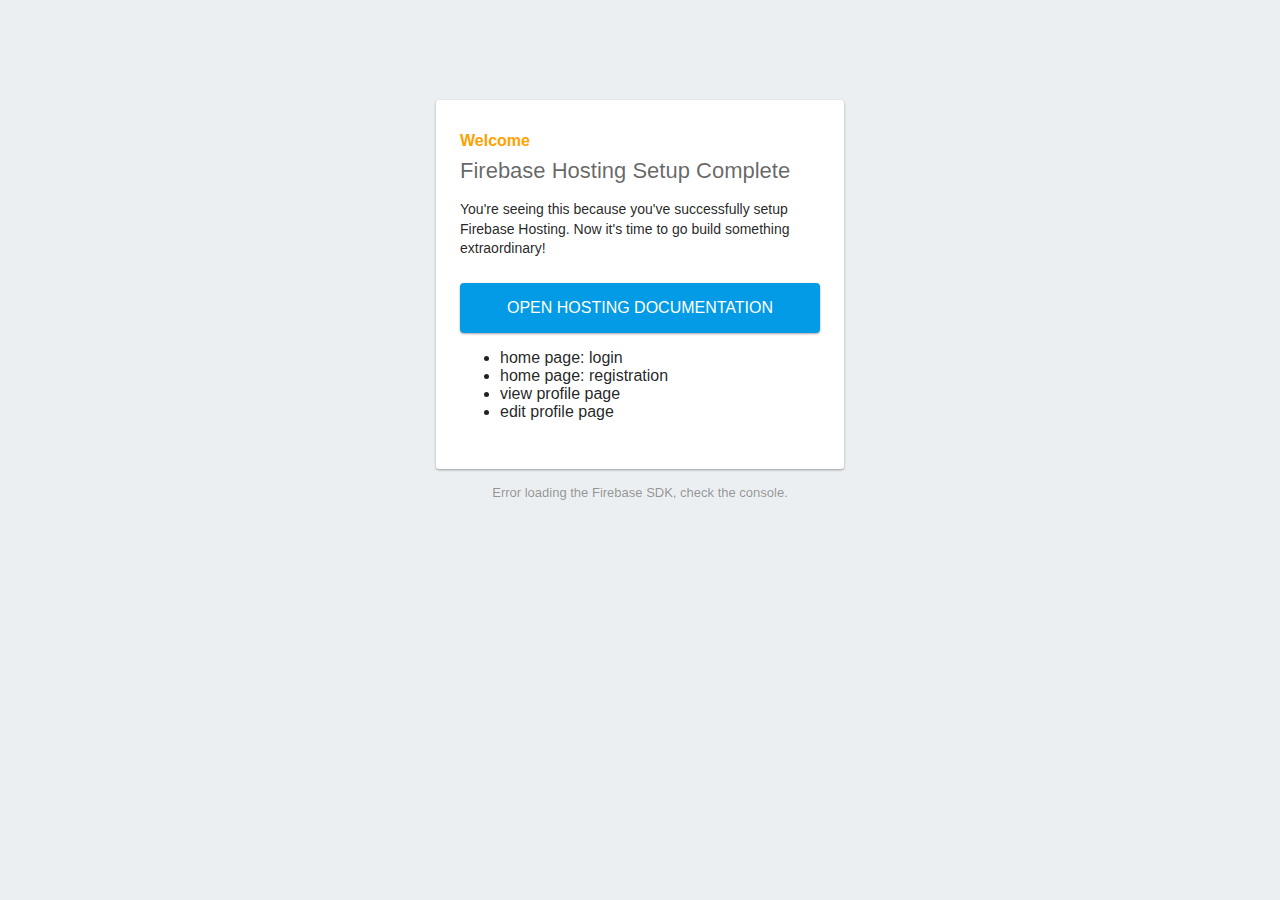
==== public/index.html @ 975cbf43 "firebase initial integration" ====
<!DOCTYPE html>
<html>
  <head>
    <meta charset="utf-8">
    <meta name="viewport" content="width=device-width, initial-scale=1">
    <title>Welcome to Firebase Hosting</title>

    <!-- update the version number as needed -->
    <script defer src="/__/firebase/4.9.0/firebase-app.js"></script>
    <!-- include only the Firebase features as you need -->
    <script defer src="/__/firebase/4.9.0/firebase-auth.js"></script>
    <script defer src="/__/firebase/4.9.0/firebase-database.js"></script>
    <script defer src="/__/firebase/4.9.0/firebase-messaging.js"></script>
    <script defer src="/__/firebase/4.9.0/firebase-storage.js"></script>
    <!-- initialize the SDK after all desired features are loaded -->
    <script defer src="/__/firebase/init.js"></script>

    <style media="screen">
      body { background: #ECEFF1; color: rgba(0,0,0,0.87); font-family: Roboto, Helvetica, Arial, sans-serif; margin: 0; padding: 0; }
      #message { background: white; max-width: 360px; margin: 100px auto 16px; padding: 32px 24px; border-radius: 3px; }
      #message h2 { color: #ffa100; font-weight: bold; font-size: 16px; margin: 0 0 8px; }
      #message h1 { font-size: 22px; font-weight: 300; color: rgba(0,0,0,0.6); margin: 0 0 16px;}
      #message p { line-height: 140%; margin: 16px 0 24px; font-size: 14px; }
      #message a { display: block; text-align: center; background: #039be5; text-transform: uppercase; text-decoration: none; color: white; padding: 16px; border-radius: 4px; }
      #message, #message a { box-shadow: 0 1px 3px rgba(0,0,0,0.12), 0 1px 2px rgba(0,0,0,0.24); }
      #load { color: rgba(0,0,0,0.4); text-align: center; font-size: 13px; }
      @media (max-width: 600px) {
        body, #message { margin-top: 0; background: white; box-shadow: none; }
        body { border-top: 16px solid #ffa100; }
      }
    </style>
  </head>
  <body>
    <div id="message">
      <h2>Welcome</h2>
      <h1>Firebase Hosting Setup Complete</h1>
      <p>You're seeing this because you've successfully setup Firebase Hosting. Now it's time to go build something extraordinary!</p>
      <a target="_blank" href="https://firebase.google.com/docs/hosting/">Open Hosting Documentation</a>

      <ul>
        <li>home page: login</li>
        <li>home page: registration</li>
        <li>view profile page</li>
        <li>edit profile page</li>
      </ul>
    </div>
    <p id="load">Firebase SDK Loading&hellip;</p>

    <script>
      document.addEventListener('DOMContentLoaded', function() {
        // // 🔥🔥🔥🔥🔥🔥🔥🔥🔥🔥🔥🔥🔥🔥🔥🔥🔥🔥🔥🔥🔥🔥🔥🔥🔥🔥🔥🔥🔥🔥🔥
        // // The Firebase SDK is initialized and available here!
        //
        // firebase.auth().onAuthStateChanged(user => { });
        // firebase.database().ref('/path/to/ref').on('value', snapshot => { });
        // firebase.messaging().requestPermission().then(() => { });
        // firebase.storage().ref('/path/to/ref').getDownloadURL().then(() => { });
        //
        // // 🔥🔥🔥🔥🔥🔥🔥🔥🔥🔥🔥🔥🔥🔥🔥🔥🔥🔥🔥🔥🔥🔥🔥🔥🔥🔥🔥🔥🔥🔥🔥

        try {
          let app = firebase.app();
          let features = ['auth', 'database', 'messaging', 'storage'].filter(feature => typeof app[feature] === 'function');
          document.getElementById('load').innerHTML = `Firebase SDK loaded with ${features.join(', ')}`;
        } catch (e) {
          console.error(e);
          document.getElementById('load').innerHTML = 'Error loading the Firebase SDK, check the console.';
        }
      });
    </script>
  </body>
</html>
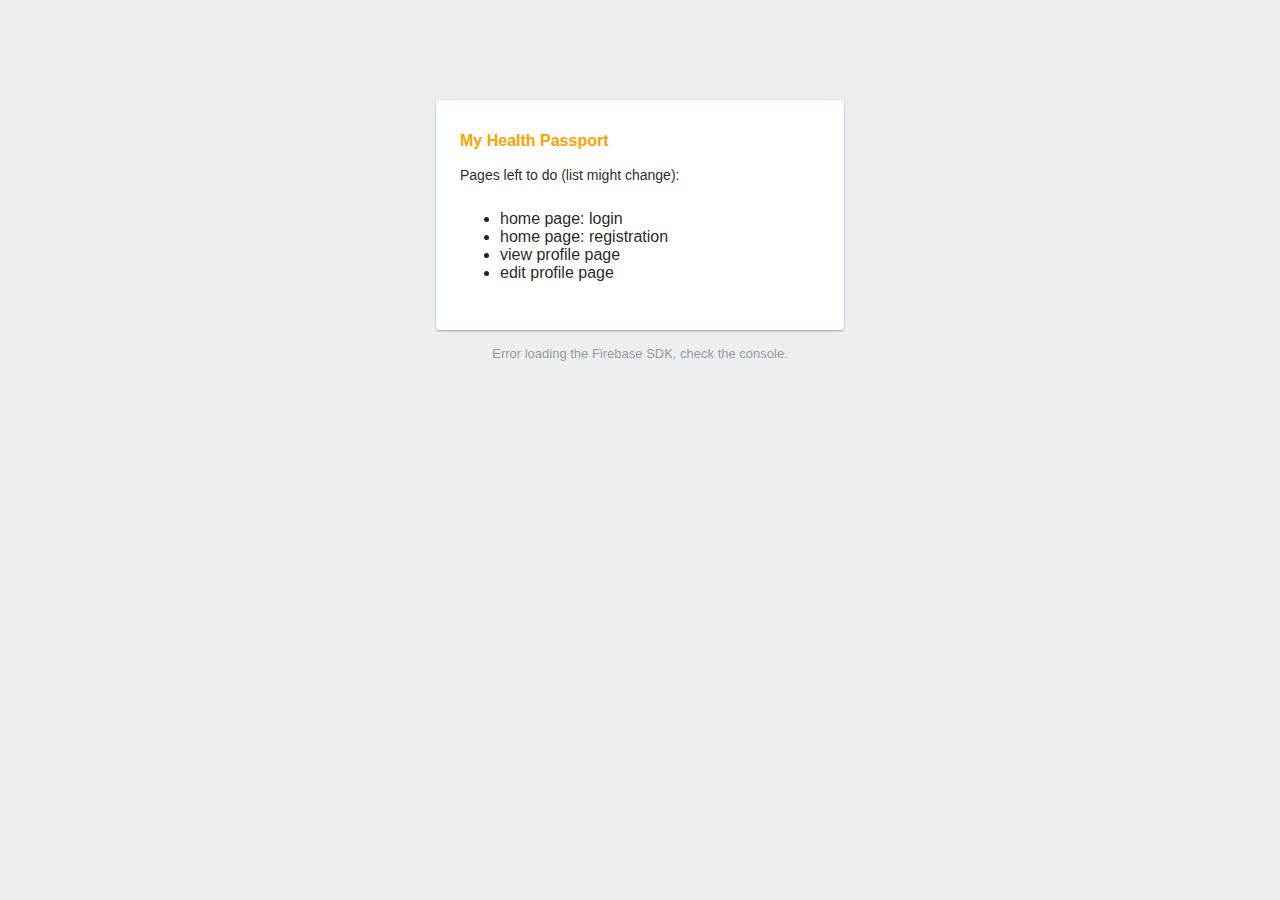
==== commit b4c4317a: "first version deployed to firebase" ====
--- a/public/index.html
+++ b/public/index.html
@@ -32,11 +32,8 @@
   </head>
   <body>
     <div id="message">
-      <h2>Welcome</h2>
-      <h1>Firebase Hosting Setup Complete</h1>
-      <p>You're seeing this because you've successfully setup Firebase Hosting. Now it's time to go build something extraordinary!</p>
-      <a target="_blank" href="https://firebase.google.com/docs/hosting/">Open Hosting Documentation</a>
-
+      <h2>My Health Passport</h2>
+      <p>Pages left to do (list might change):</p>
       <ul>
         <li>home page: login</li>
         <li>home page: registration</li>
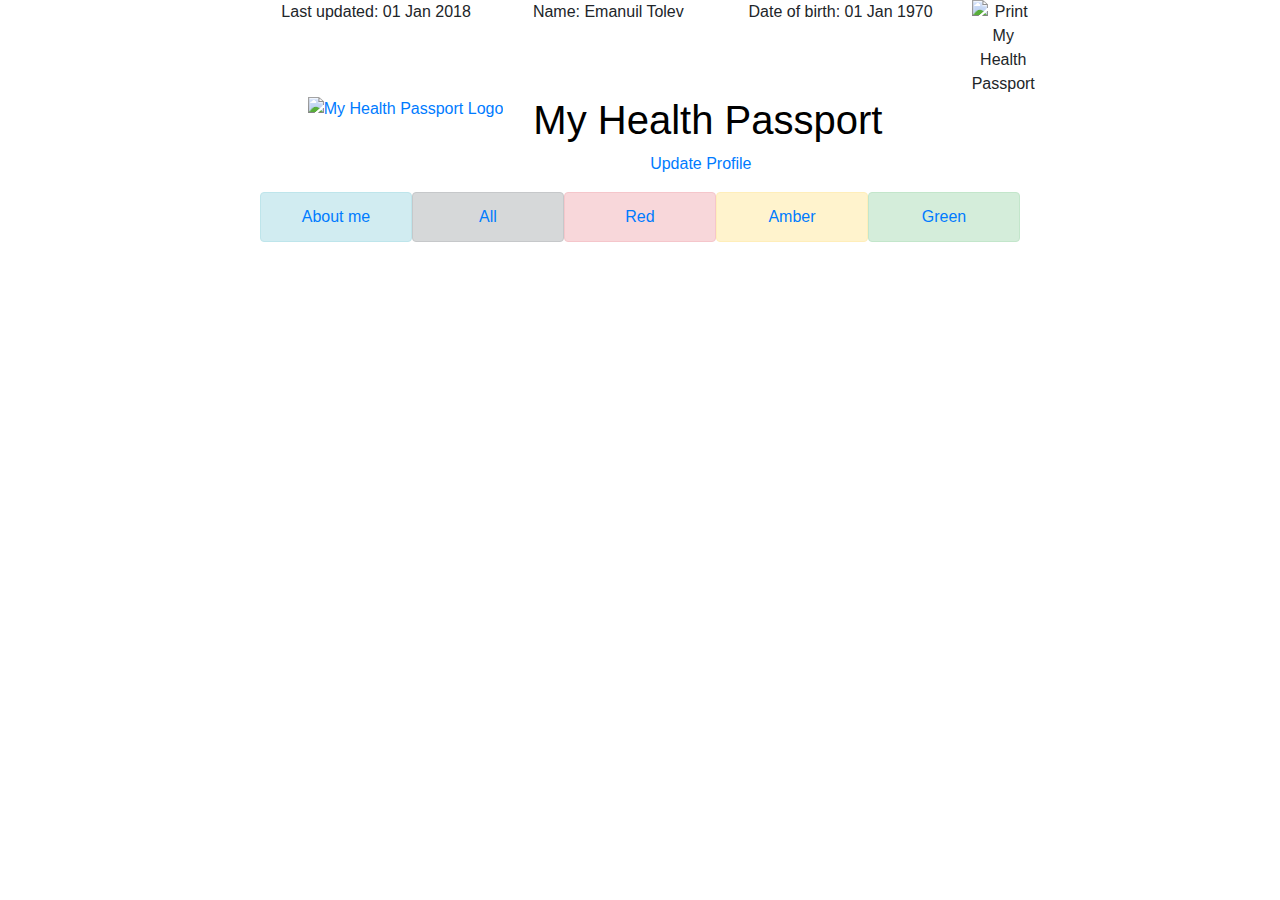
==== commit 6659d1ea: "version 0.1 alpha!" ====
--- a/public/index.html
+++ b/public/index.html
@@ -3,7 +3,21 @@
   <head>
     <meta charset="utf-8">
     <meta name="viewport" content="width=device-width, initial-scale=1">
-    <title>Welcome to Firebase Hosting</title>
+    <title>My Health Passport</title>
+
+    <script src="https://www.gstatic.com/firebasejs/4.9.0/firebase.js"></script>
+    <script>
+      // Initialize Firebase
+      var config = {
+        apiKey: "AIzaSyBqJ23QyO4BOr3-RXK-4l_Idwk6vAfEYb4",
+        authDomain: "my-health-passport.firebaseapp.com",
+        databaseURL: "https://my-health-passport.firebaseio.com",
+        projectId: "my-health-passport",
+        storageBucket: "my-health-passport.appspot.com",
+        messagingSenderId: "310701926231"
+      };
+      firebase.initializeApp(config);
+    </script>
 
     <!-- update the version number as needed -->
     <script defer src="/__/firebase/4.9.0/firebase-app.js"></script>
@@ -15,33 +29,47 @@
     <!-- initialize the SDK after all desired features are loaded -->
     <script defer src="/__/firebase/init.js"></script>
 
-    <style media="screen">
-      body { background: #ECEFF1; color: rgba(0,0,0,0.87); font-family: Roboto, Helvetica, Arial, sans-serif; margin: 0; padding: 0; }
-      #message { background: white; max-width: 360px; margin: 100px auto 16px; padding: 32px 24px; border-radius: 3px; }
-      #message h2 { color: #ffa100; font-weight: bold; font-size: 16px; margin: 0 0 8px; }
-      #message h1 { font-size: 22px; font-weight: 300; color: rgba(0,0,0,0.6); margin: 0 0 16px;}
-      #message p { line-height: 140%; margin: 16px 0 24px; font-size: 14px; }
-      #message a { display: block; text-align: center; background: #039be5; text-transform: uppercase; text-decoration: none; color: white; padding: 16px; border-radius: 4px; }
-      #message, #message a { box-shadow: 0 1px 3px rgba(0,0,0,0.12), 0 1px 2px rgba(0,0,0,0.24); }
-      #load { color: rgba(0,0,0,0.4); text-align: center; font-size: 13px; }
-      @media (max-width: 600px) {
-        body, #message { margin-top: 0; background: white; box-shadow: none; }
-        body { border-top: 16px solid #ffa100; }
-      }
-    </style>
+    <link rel="stylesheet" href="https://maxcdn.bootstrapcdn.com/bootstrap/4.0.0/css/bootstrap.min.css" integrity="sha384-Gn5384xqQ1aoWXA+058RXPxPg6fy4IWvTNh0E263XmFcJlSAwiGgFAW/dAiS6JXm" crossorigin="anonymous">
+
+    <script src="https://code.jquery.com/jquery-3.2.1.slim.min.js" integrity="sha384-KJ3o2DKtIkvYIK3UENzmM7KCkRr/rE9/Qpg6aAZGJwFDMVNA/GpGFF93hXpG5KkN" crossorigin="anonymous"></script>
+    <script src="https://cdnjs.cloudflare.com/ajax/libs/popper.js/1.12.9/umd/popper.min.js" integrity="sha384-ApNbgh9B+Y1QKtv3Rn7W3mgPxhU9K/ScQsAP7hUibX39j7fakFPskvXusvfa0b4Q" crossorigin="anonymous"></script>
+    <script src="https://maxcdn.bootstrapcdn.com/bootstrap/4.0.0/js/bootstrap.min.js" integrity="sha384-JZR6Spejh4U02d8jOt6vLEHfe/JQGiRRSQQxSfFWpi1MquVdAyjUar5+76PVCmYl" crossorigin="anonymous"></script>
+
+    <link rel="stylesheet" href="/styles.css">
   </head>
   <body>
-    <div id="message">
-      <h2>My Health Passport</h2>
-      <p>Pages left to do (list might change):</p>
-      <ul>
-        <li>home page: login</li>
-        <li>home page: registration</li>
-        <li>view profile page</li>
-        <li>edit profile page</li>
-      </ul>
+    <div class="container">
+      <div class="row">
+        <div class="col"></div>
+        <div class="col-8 text-center">
+          <div class="row">
+            <div class="col top-banner-info">Last updated: 01 Jan 2018</div>
+            <div class="col top-banner-info">Name: Emanuil Tolev</div>
+            <div class="col top-banner-info">Date of birth: 01 Jan 1970</div>
+            <div class="col-1 top-banner-info"><img src="/open-iconic/svg/print.svg" style="height: 1.5em;" alt="Print My Health Passport"></div>
+          </div>
+          <div class="container" style="margin-bottom: 1em;">
+            <div class="row">
+              <div class="col-4" style="text-align: right;"><a href="/"><img src="/logo.png" alt="My Health Passport Logo" style="height: 6em;"/></a></div>
+              <div class="col">
+                <div class="row"><div class="col" style="text-align: left;"><a href="/" style="color: black"><h1>My Health Passport</h1></a></div></div>
+                <div class="row"><div class="col-9"><a href="/update.html">Update Profile</a></div></div>
+              </div>
+            </div>
+          </div>
+          <div class="row">
+            <div class="col sub-nav alert alert-info"><a href="/aboutme.html">About me</a></div>
+            <div class="col sub-nav alert alert-dark"><a href="/all.html">All</a></div>
+            <div class="col sub-nav alert alert-danger"><a href="/red.html">Red</a></div>
+            <div class="col sub-nav alert alert-warning"><a href="/amber.html">Amber</a></div>
+            <div class="col sub-nav alert alert-success"><a href="/green.html">Green</a></div>
+          </div>
+
+        </div>
+        <div class="col"></div>
+      </div>
     </div>
-    <p id="load">Firebase SDK Loading&hellip;</p>
+
 
     <script>
       document.addEventListener('DOMContentLoaded', function() {
@@ -65,5 +93,6 @@
         }
       });
     </script>
+
   </body>
 </html>
